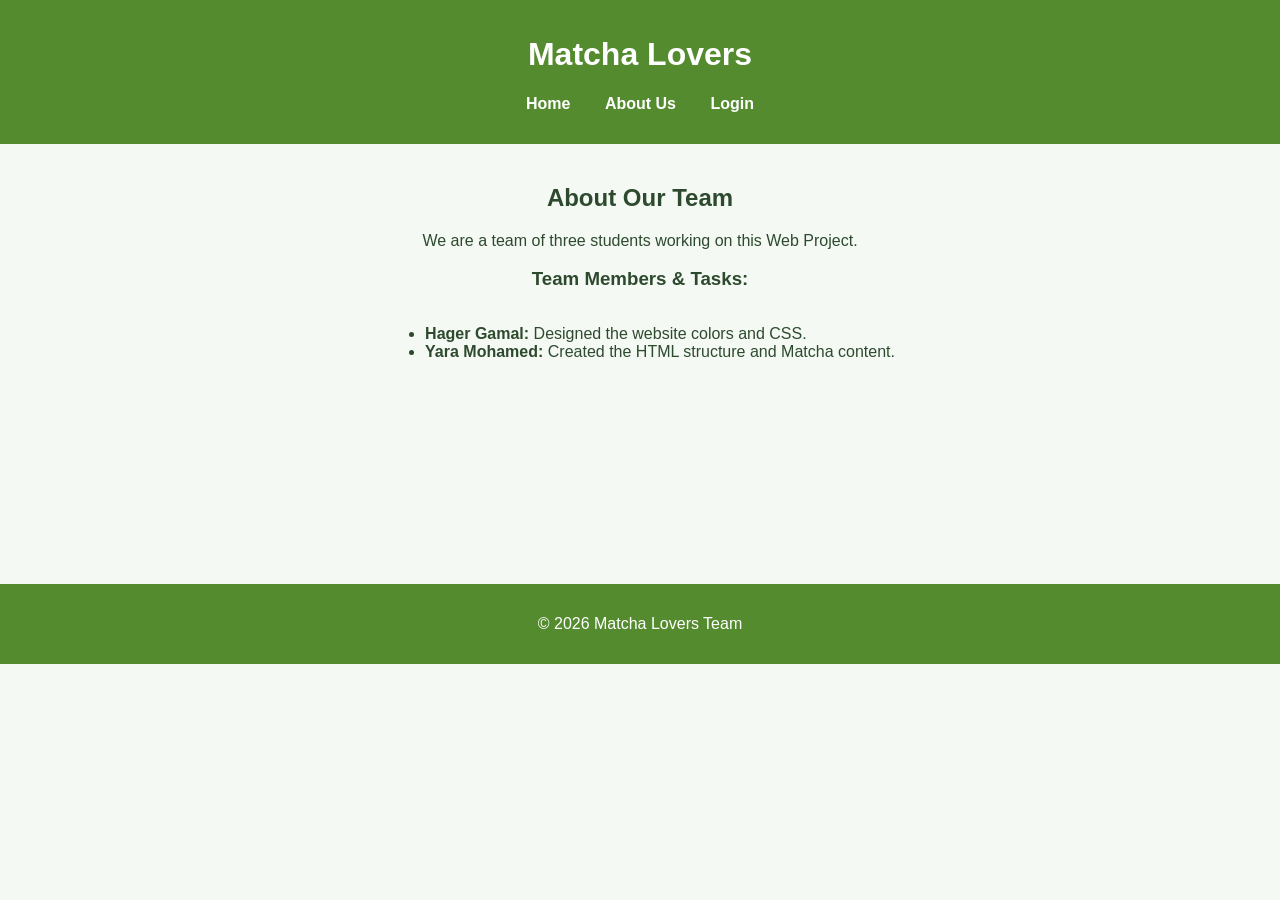
==== about.html @ a0615025 "Add files via upload" ====
<!DOCTYPE html>
<html lang="en">
<head>
    <meta charset="UTF-8">
    <title>About Us</title>
    <link rel="stylesheet" href="style.css">
</head>
<body>

    <header>
        <h1>Matcha Lovers</h1>
        <nav>
            <ul>
                <li><a href="index.html">Home</a></li>
                <li><a href="about.html">About Us</a></li>
                <li><a href="login.html">Login</a></li>
            </ul>
        </nav>
    </header>

    <main>
        <h2>About Our Team</h2>
        <p>We are a team of three students working on this Web Project.</p>
        
        <h3>Team Members & Tasks:</h3>
        <ul style="text-align: left; display: inline-block;">
            <li><strong>Hager Gamal:</strong> Designed the website colors and CSS.</li>
            <li><strong>Yara Mohamed:</strong> Created the HTML structure and Matcha content.</li>
            
        </ul>
    </main>

    <footer>
        <p>&copy; 2026 Matcha Lovers Team</p>
    </footer>

</body>
</html>
---- style.css ----
body {
    font-family: Arial, sans-serif;
    margin: 0;
    padding: 0;
    background-color: #f4f9f4; 
    color: #2e4a2e; 
}

header, footer {
    background-color: #558b2f;
    color: white;
    text-align: center;
    padding: 15px 0;
}

nav ul {
    list-style-type: none;
    padding: 0;
}

nav ul li {
    display: inline;
    margin: 0 15px;
}

nav ul li a {
    color: white;
    text-decoration: none;
    font-weight: bold;
}

main {
    padding: 20px;
    text-align: center;
    min-height: 400px;
}


img {
    max-width: 100%;
    width: 350px;
    border-radius: 10px;
    margin: 15px 0;
    border: 3px solid #558b2f;
}


.login-form {
    background: white;
    padding: 20px;
    border-radius: 8px;
    width: 300px;
    margin: 0 auto;
    border: 2px solid #aed581; 
}

.login-form input {
    width: 90%;
    padding: 8px;
    margin: 10px 0;
    border: 1px solid #ccc;
    border-radius: 4px;
}

.login-form button {
    width: 100%;
    padding: 10px;
    background-color: #558b2f;
    color: white;
    border: none;
    cursor: pointer;
    font-size: 16px;
    border-radius: 4px;
}

.login-form button:hover {
    background-color: #33691e; 
}
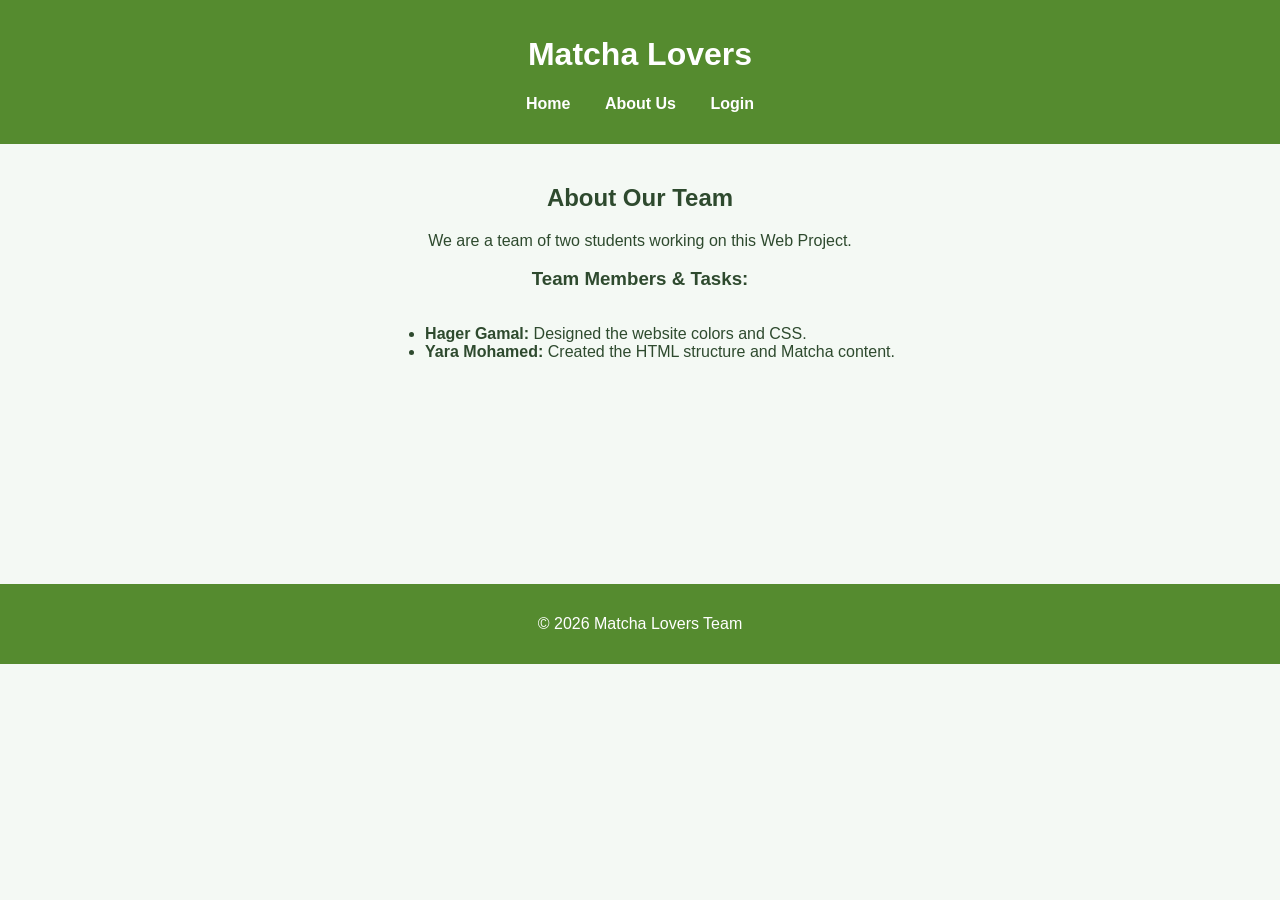
==== commit 4d691914: "Add files via upload" ====
--- a/about.html
+++ b/about.html
@@ -20,7 +20,7 @@
 
     <main>
         <h2>About Our Team</h2>
-        <p>We are a team of three students working on this Web Project.</p>
+        <p>We are a team of two students working on this Web Project.</p>
         
         <h3>Team Members & Tasks:</h3>
         <ul style="text-align: left; display: inline-block;">
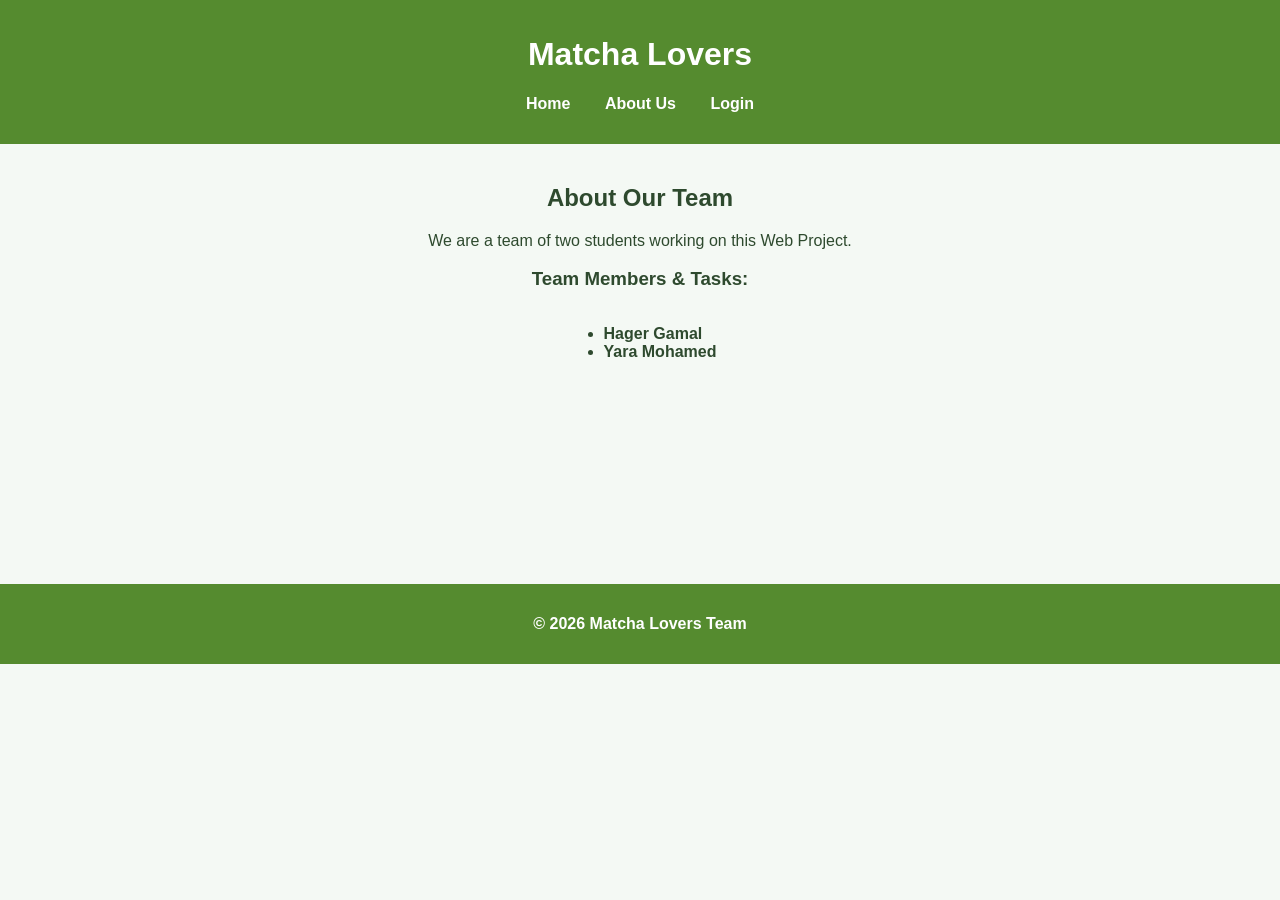
==== commit 70b26f18: "Add files via upload" ====
--- a/about.html
+++ b/about.html
@@ -11,9 +11,9 @@
         <h1>Matcha Lovers</h1>
         <nav>
             <ul>
-                <li><a href="index.html">Home</a></li>
+                <li><a href="home.html">Home</a></li>
                 <li><a href="about.html">About Us</a></li>
-                <li><a href="login.html">Login</a></li>
+                <li><a href="index.html">Login</a></li>
             </ul>
         </nav>
     </header>
@@ -24,10 +24,9 @@
         
         <h3>Team Members & Tasks:</h3>
         <ul style="text-align: left; display: inline-block;">
-            <li><strong>Hager Gamal:</strong> Designed the website colors and CSS.</li>
-            <li><strong>Yara Mohamed:</strong> Created the HTML structure and Matcha content.</li>
-            
-        </ul>
+            <li><strong>Hager Gamal</li>
+            <li><strong>Yara Mohamed</li>
+           
     </main>
 
     <footer>
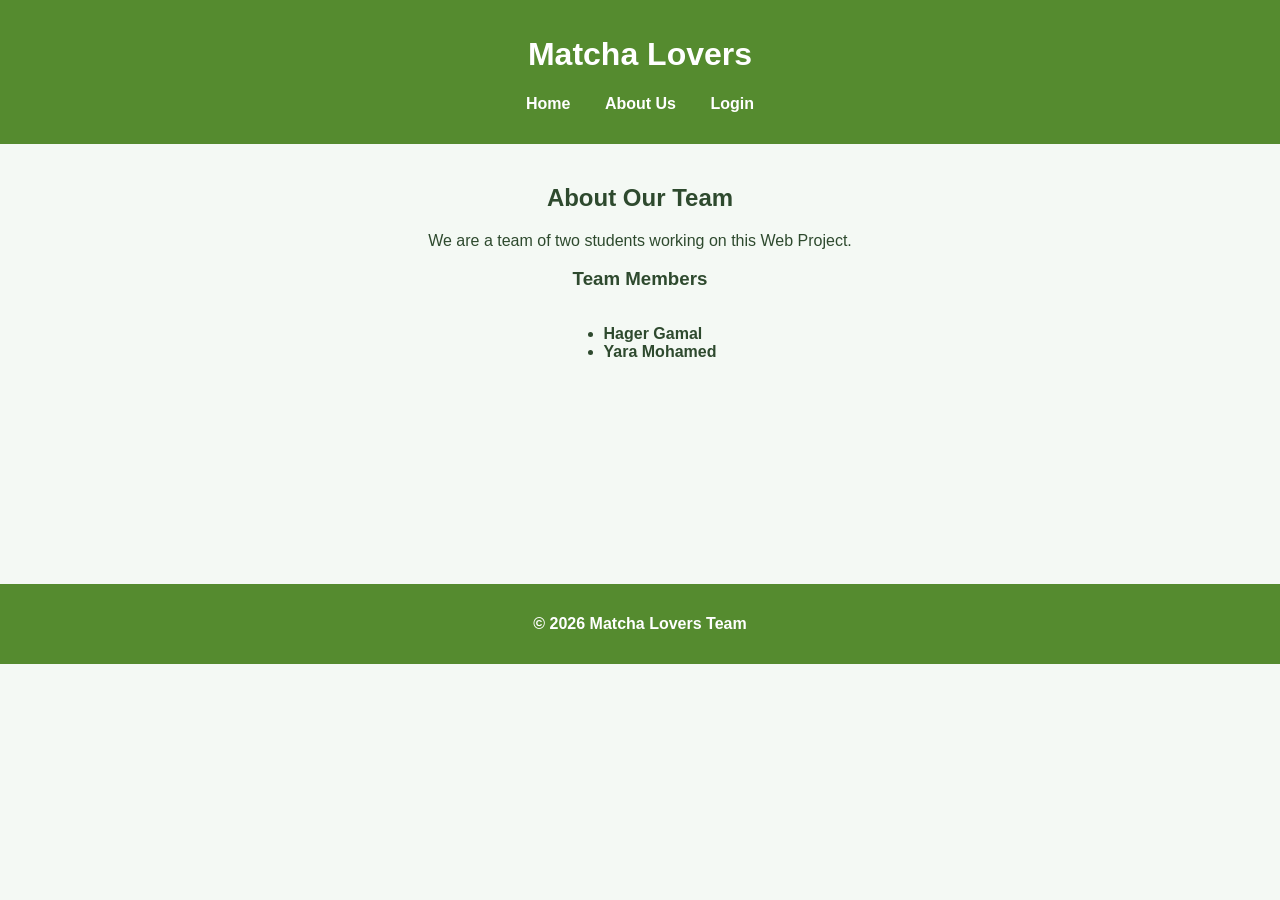
==== commit f6f7f09f: "Add files via upload" ====
--- a/about.html
+++ b/about.html
@@ -22,7 +22,7 @@
         <h2>About Our Team</h2>
         <p>We are a team of two students working on this Web Project.</p>
         
-        <h3>Team Members & Tasks:</h3>
+        <h3>Team Members</h3>
         <ul style="text-align: left; display: inline-block;">
             <li><strong>Hager Gamal</li>
             <li><strong>Yara Mohamed</li>
